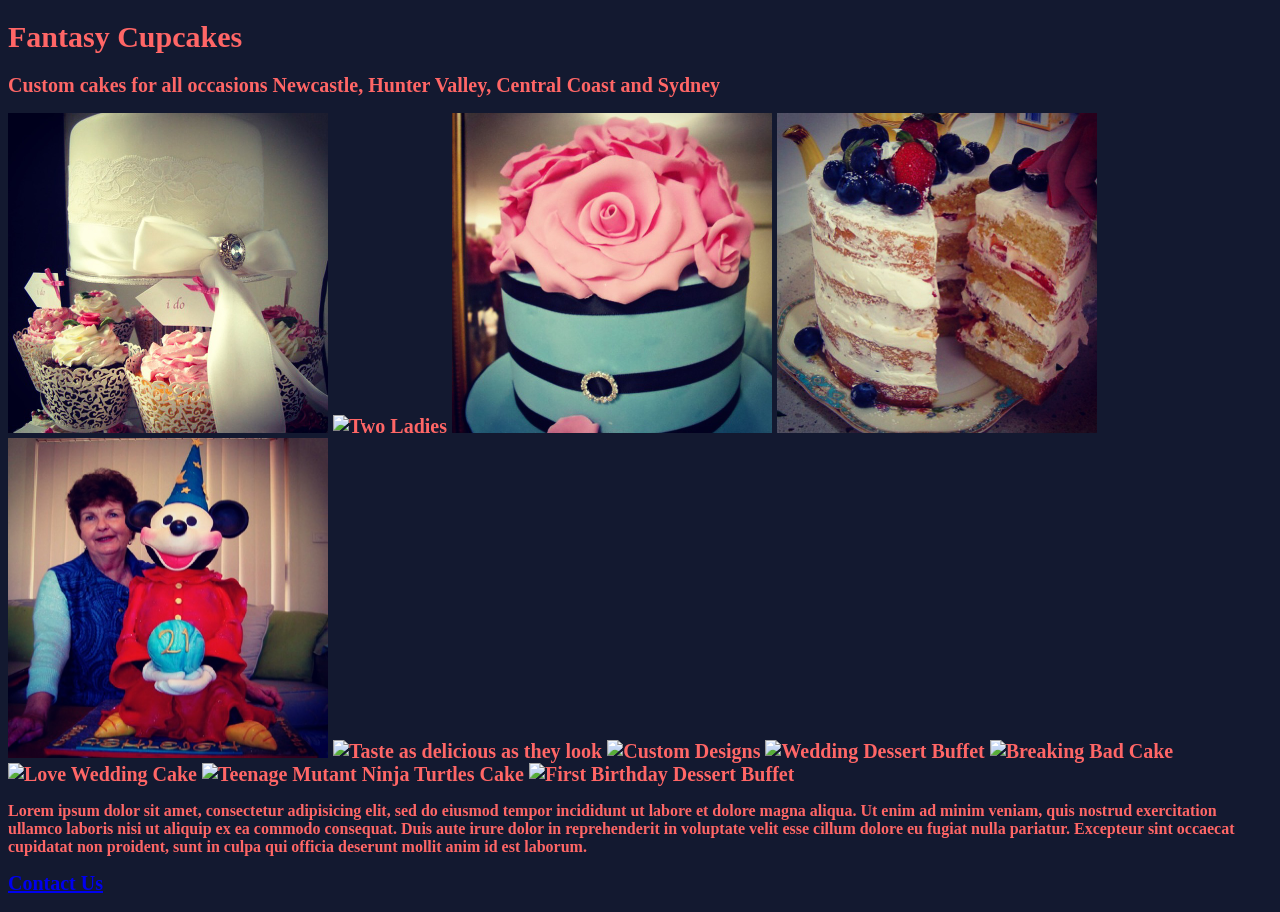
==== unit_3/index.html @ ce836d07 "Unit 3 GA" ====
<!DOCTYPE html>
<html>
<head><link rel="stylesheet" type="text/css" href="css/style.css">
	<title>Fantasy Cupcakes</title>
</head>
<body>
	<h1>Fantasy Cupcakes</h1>
	<h2>Custom cakes for all occasions Newcastle, Hunter Valley, Central Coast and Sydney</p>
	<img src="images/traditionalwithcupcakes.JPG" alt="Wedding Cake and Cupcakes" height="320" width="320"> 
	<img src="images/quote_twoladies.JPG" alt="Two Ladies" height="320" width="320">
	<img src="images/pinkbluewedding.JPG" alt="Pink and Blue Wedding Cake" height="320" width="320">
	<img src="images/nakedsponge.JPG" alt="Naked Layered Sponge Cake" height="320" width="320">
	<img src="images/mumandmickey.JPG" alt="Jan and Mickey Mouse Cake" height="320" width="320">
	<img src="images/quote_cakeart.JPG" alt="Taste as delicious as they look" height="320" width="320">
	<img src="images/quote_customdesign.PNG" alt="Custom Designs" height="320" width="320">
	<img src="images/aliciabuffet.JPG" alt="Wedding Dessert Buffet" height="320" width="320">
	<img src="images/breakingbad.JPG" alt="Breaking Bad Cake" height="320" width="320">
	<img src="images/love.JPG" alt="Love Wedding Cake" height="320" width="320">
	<img src="images/ninjaturtles.JPG" alt="Teenage Mutant Ninja Turtles Cake" height="320" width="320">
	<img src="images/ameliabuffet.JPG" alt="First Birthday Dessert Buffet" height="320" width="320">
	<p>Lorem ipsum dolor sit amet, consectetur adipisicing elit, sed do eiusmod
	tempor incididunt ut labore et dolore magna aliqua. Ut enim ad minim veniam,
	quis nostrud exercitation ullamco laboris nisi ut aliquip ex ea commodo
	consequat. Duis aute irure dolor in reprehenderit in voluptate velit esse
	cillum dolore eu fugiat nulla pariatur. Excepteur sint occaecat cupidatat non
	proident, sunt in culpa qui officia deserunt mollit anim id est laborum.</p>

	<a href="mailto:fantasycupcakes@hotmail.com?subject=Cake Enquiry">Contact Us</a>

</body>
</html>
---- unit_3/css/style.css ----
body{background-color:#131930;}
h1,h2, p {color:#ff6666;}
h1 {font-size: 30px;}
h2{font-size: 20px}
p{font-size: 16px;}
<img src="images/traditionalwithcupcakes.JPG">
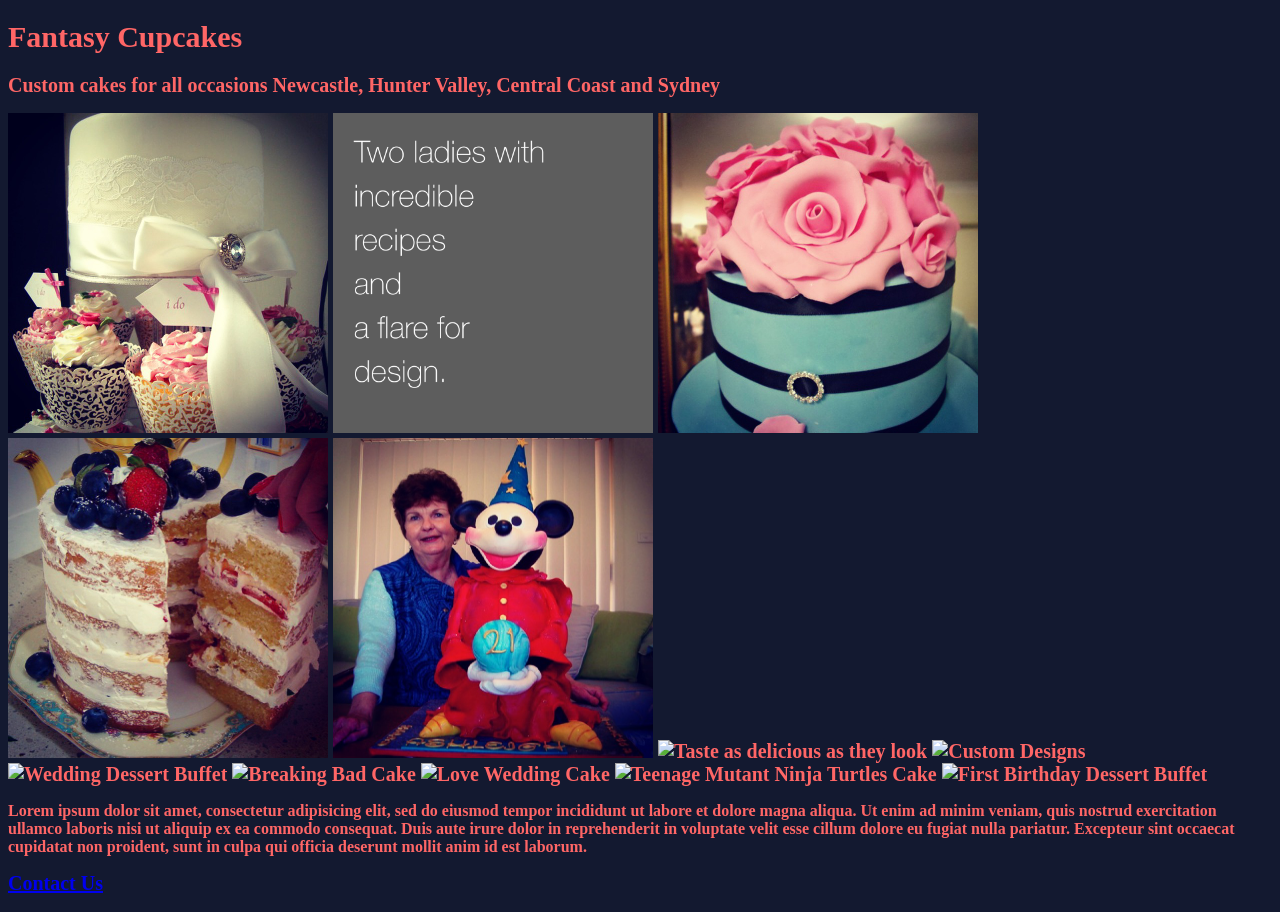
==== commit 03c43374: "Unit 3 Update" ====
--- a/unit_3/index.html
+++ b/unit_3/index.html
@@ -7,7 +7,7 @@
 	<h1>Fantasy Cupcakes</h1>
 	<h2>Custom cakes for all occasions Newcastle, Hunter Valley, Central Coast and Sydney</p>
 	<img src="images/traditionalwithcupcakes.JPG" alt="Wedding Cake and Cupcakes" height="320" width="320"> 
-	<img src="images/quote_twoladies.JPG" alt="Two Ladies" height="320" width="320">
+	<img src="images/quote_twoladies.jpg" alt="Two Ladies" height="320" width="320">
 	<img src="images/pinkbluewedding.JPG" alt="Pink and Blue Wedding Cake" height="320" width="320">
 	<img src="images/nakedsponge.JPG" alt="Naked Layered Sponge Cake" height="320" width="320">
 	<img src="images/mumandmickey.JPG" alt="Jan and Mickey Mouse Cake" height="320" width="320">
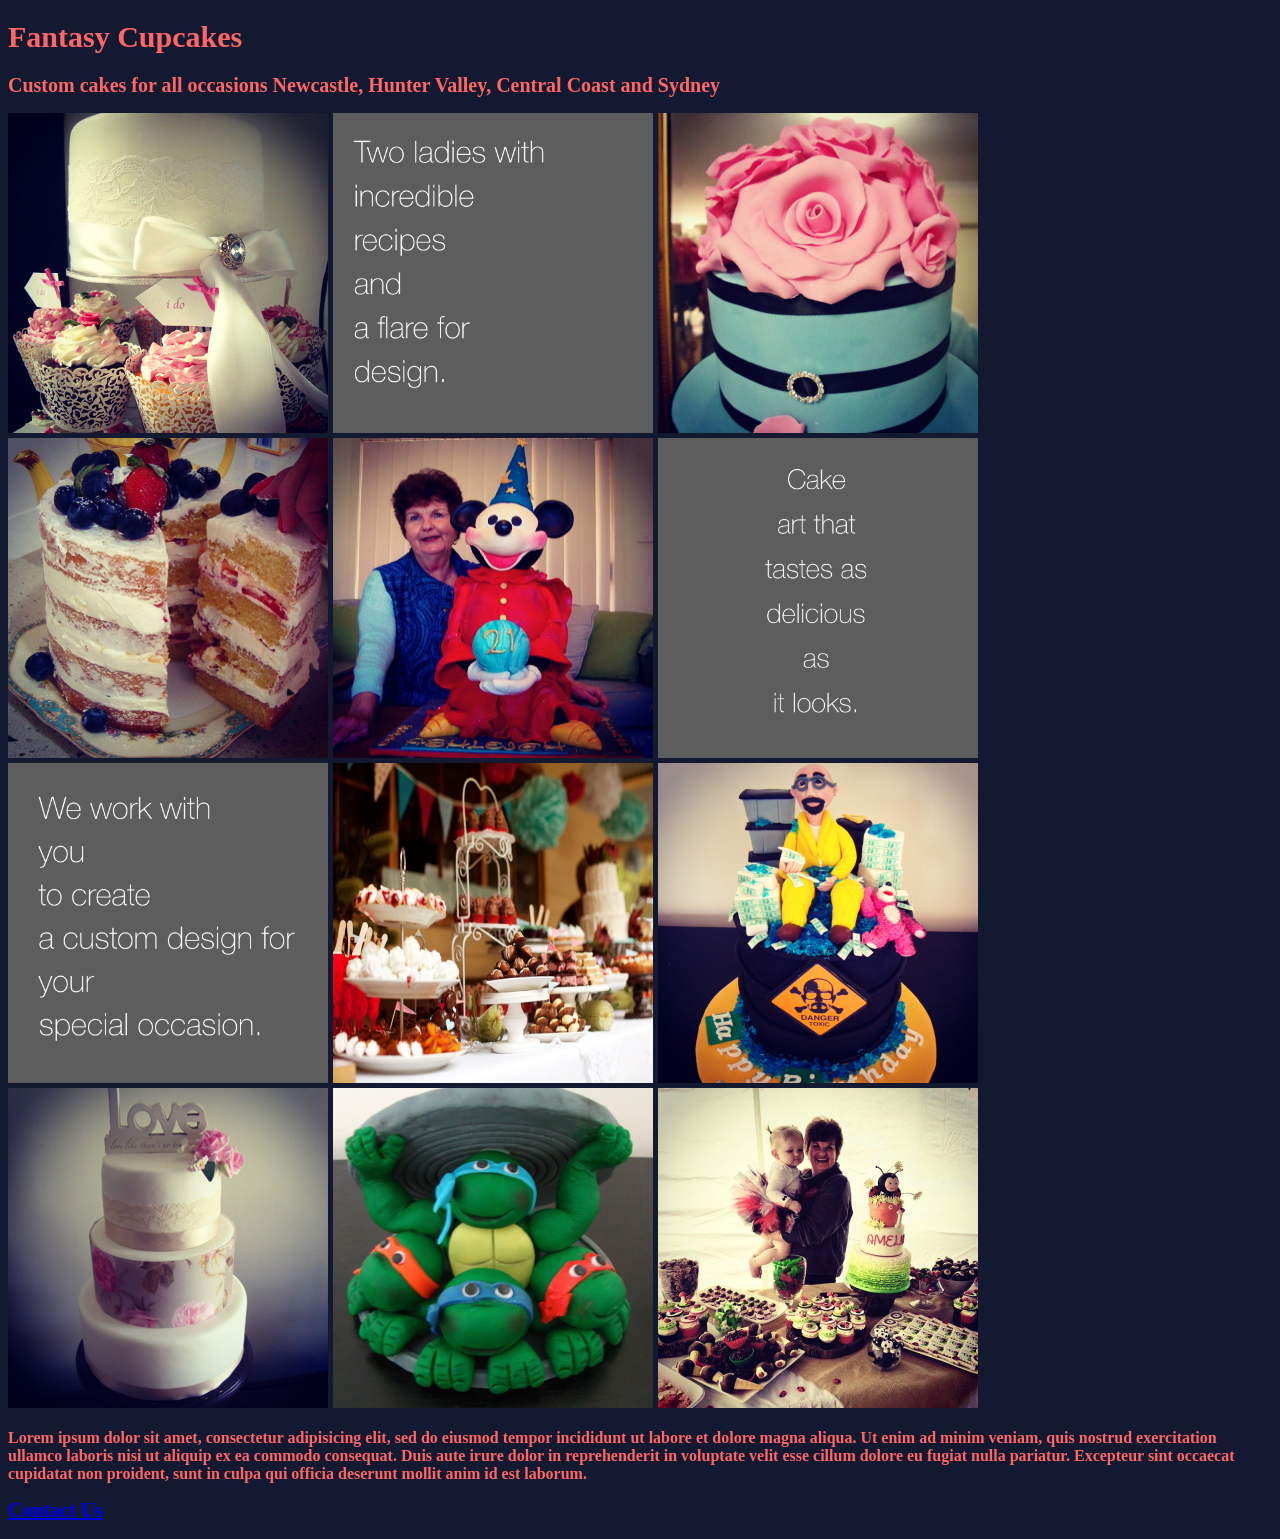
==== commit 5e2021af: "Ga Unit 3 Update" ====
--- a/unit_3/index.html
+++ b/unit_3/index.html
@@ -11,13 +11,13 @@
 	<img src="images/pinkbluewedding.JPG" alt="Pink and Blue Wedding Cake" height="320" width="320">
 	<img src="images/nakedsponge.JPG" alt="Naked Layered Sponge Cake" height="320" width="320">
 	<img src="images/mumandmickey.JPG" alt="Jan and Mickey Mouse Cake" height="320" width="320">
-	<img src="images/quote_cakeart.JPG" alt="Taste as delicious as they look" height="320" width="320">
-	<img src="images/quote_customdesign.PNG" alt="Custom Designs" height="320" width="320">
-	<img src="images/aliciabuffet.JPG" alt="Wedding Dessert Buffet" height="320" width="320">
-	<img src="images/breakingbad.JPG" alt="Breaking Bad Cake" height="320" width="320">
-	<img src="images/love.JPG" alt="Love Wedding Cake" height="320" width="320">
-	<img src="images/ninjaturtles.JPG" alt="Teenage Mutant Ninja Turtles Cake" height="320" width="320">
-	<img src="images/ameliabuffet.JPG" alt="First Birthday Dessert Buffet" height="320" width="320">
+	<img src="images/quote_cakeart.jpg" alt="Taste as delicious as they look" height="320" width="320">
+	<img src="images/quote_customdesign.png" alt="Custom Designs" height="320" width="320">
+	<img src="images/aliciabuffet.jpg" alt="Wedding Dessert Buffet" height="320" width="320">
+	<img src="images/breakingbad.jpg" alt="Breaking Bad Cake" height="320" width="320">
+	<img src="images/love.jpg" alt="Love Wedding Cake" height="320" width="320">
+	<img src="images/ninjaturtles.jpg" alt="Teenage Mutant Ninja Turtles Cake" height="320" width="320">
+	<img src="images/ameliabuffet.jpg" alt="First Birthday Dessert Buffet" height="320" width="320">
 	<p>Lorem ipsum dolor sit amet, consectetur adipisicing elit, sed do eiusmod
 	tempor incididunt ut labore et dolore magna aliqua. Ut enim ad minim veniam,
 	quis nostrud exercitation ullamco laboris nisi ut aliquip ex ea commodo
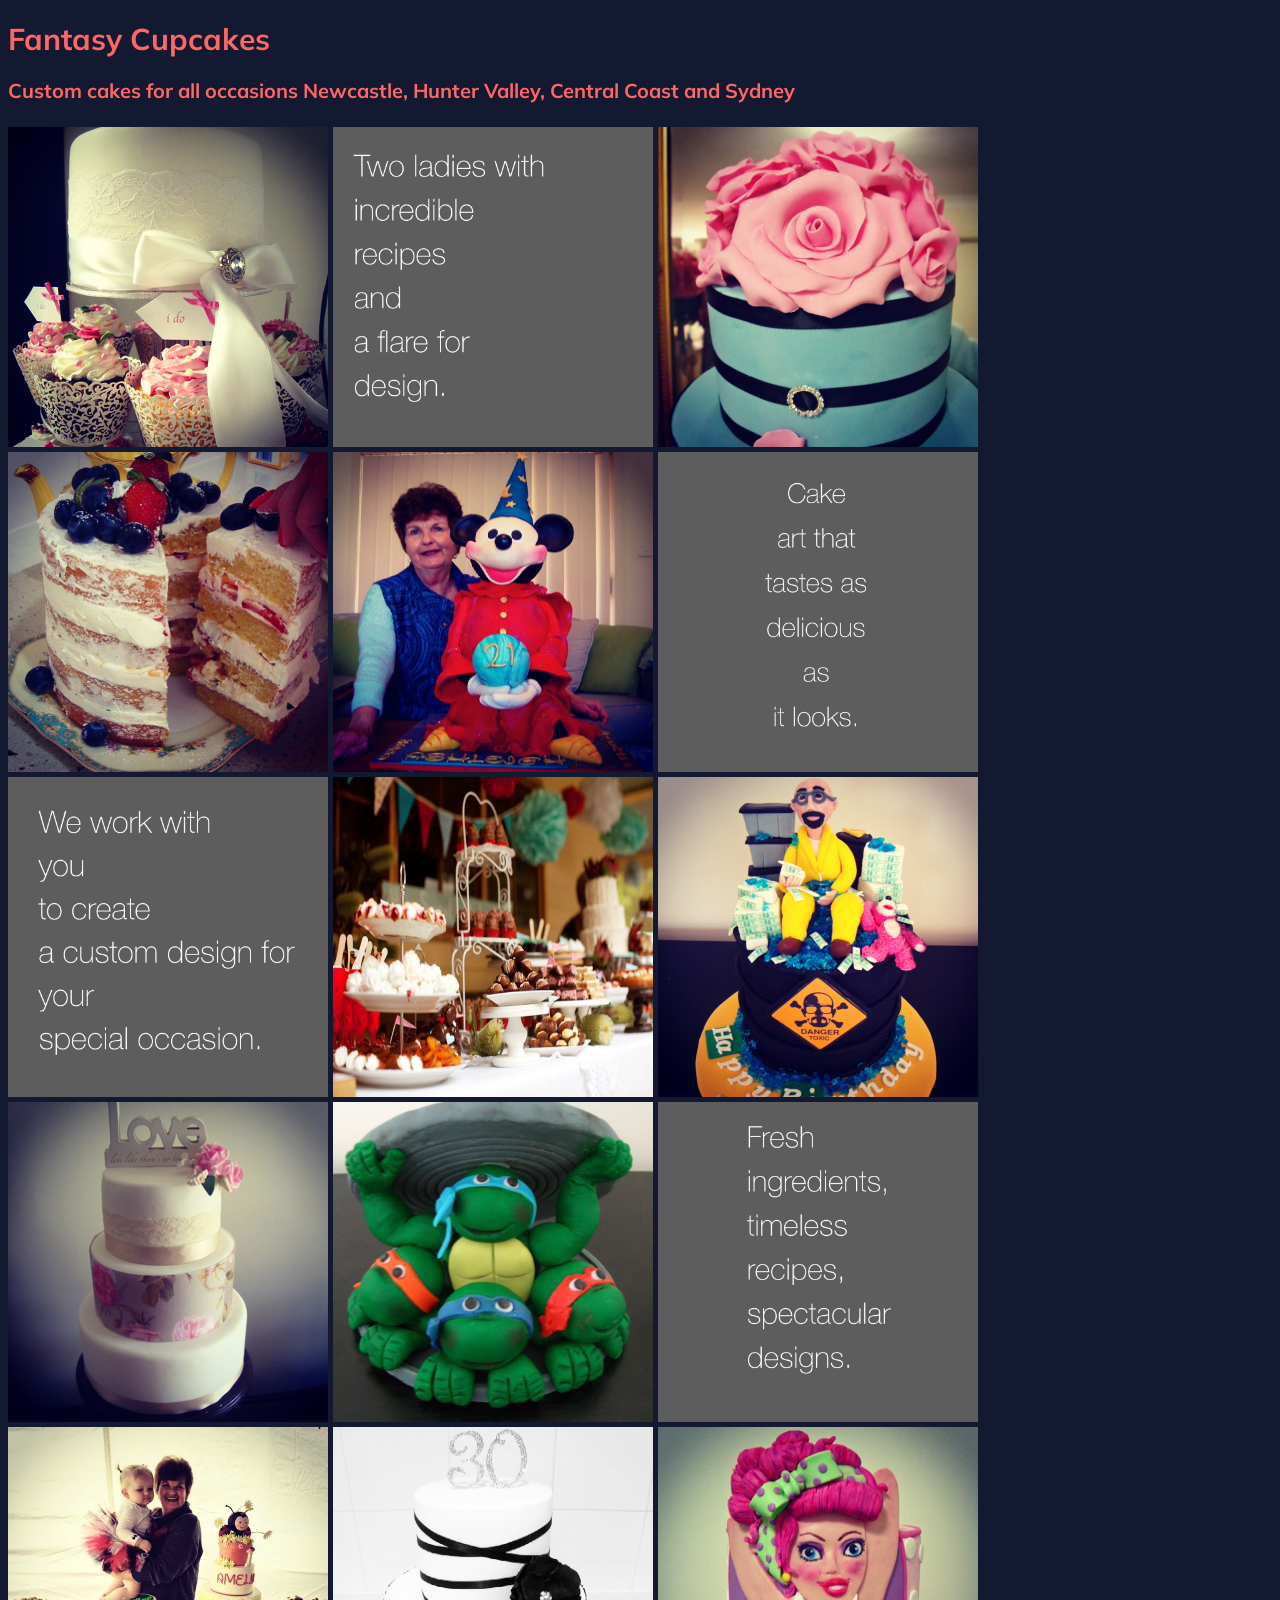
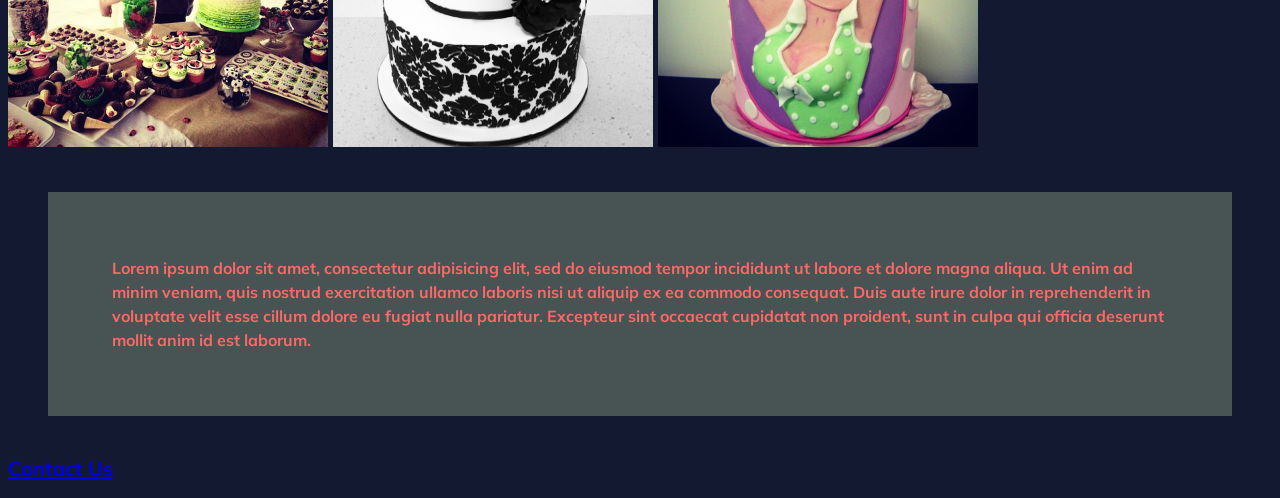
==== commit cd766f22: "Checkpoint" ====
--- a/unit_3/index.html
+++ b/unit_3/index.html
@@ -17,13 +17,18 @@
 	<img src="images/breakingbad.jpg" alt="Breaking Bad Cake" height="320" width="320">
 	<img src="images/love.jpg" alt="Love Wedding Cake" height="320" width="320">
 	<img src="images/ninjaturtles.jpg" alt="Teenage Mutant Ninja Turtles Cake" height="320" width="320">
+	<img src="images/quote_freshingredients.jpg" alt="Fresh Ingredients" height="320" width="320">
 	<img src="images/ameliabuffet.jpg" alt="First Birthday Dessert Buffet" height="320" width="320">
+	<img src="images/blackandwhite.jpg" alt="Two Tier Black and White 30th Birthday Cake" height="320" width="320" >
+	<img src="images/retropinup.jpg" alt="Retro Pinup Girl Cake" height="320" width="320">
+	<div>
 	<p>Lorem ipsum dolor sit amet, consectetur adipisicing elit, sed do eiusmod
 	tempor incididunt ut labore et dolore magna aliqua. Ut enim ad minim veniam,
 	quis nostrud exercitation ullamco laboris nisi ut aliquip ex ea commodo
 	consequat. Duis aute irure dolor in reprehenderit in voluptate velit esse
 	cillum dolore eu fugiat nulla pariatur. Excepteur sint occaecat cupidatat non
 	proident, sunt in culpa qui officia deserunt mollit anim id est laborum.</p>
+</div>
 
 	<a href="mailto:fantasycupcakes@hotmail.com?subject=Cake Enquiry">Contact Us</a>
 
--- a/unit_3/css/style.css
+++ b/unit_3/css/style.css
@@ -1,6 +1,18 @@
+@import url(https://fonts.googleapis.com/css?family=Muli);
 body{background-color:#131930;}
-h1,h2, p {color:#ff6666;}
+h1,h2, p {
+font-family: 'Muli', sans-serif;
+color:#ff6666;}
 h1 {font-size: 30px;}
 h2{font-size: 20px}
-p{font-size: 16px;}
-<img src="images/traditionalwithcupcakes.JPG">+p{
+font-family: 'Muli', sans-serif;
+font-size: 16px;
+line-height: 1.5em;
+margin: 1.5em;
+}
+div{
+	background: #485454;
+	margin: 2em;
+	padding: 2em 2em 2em 2em;
+}
